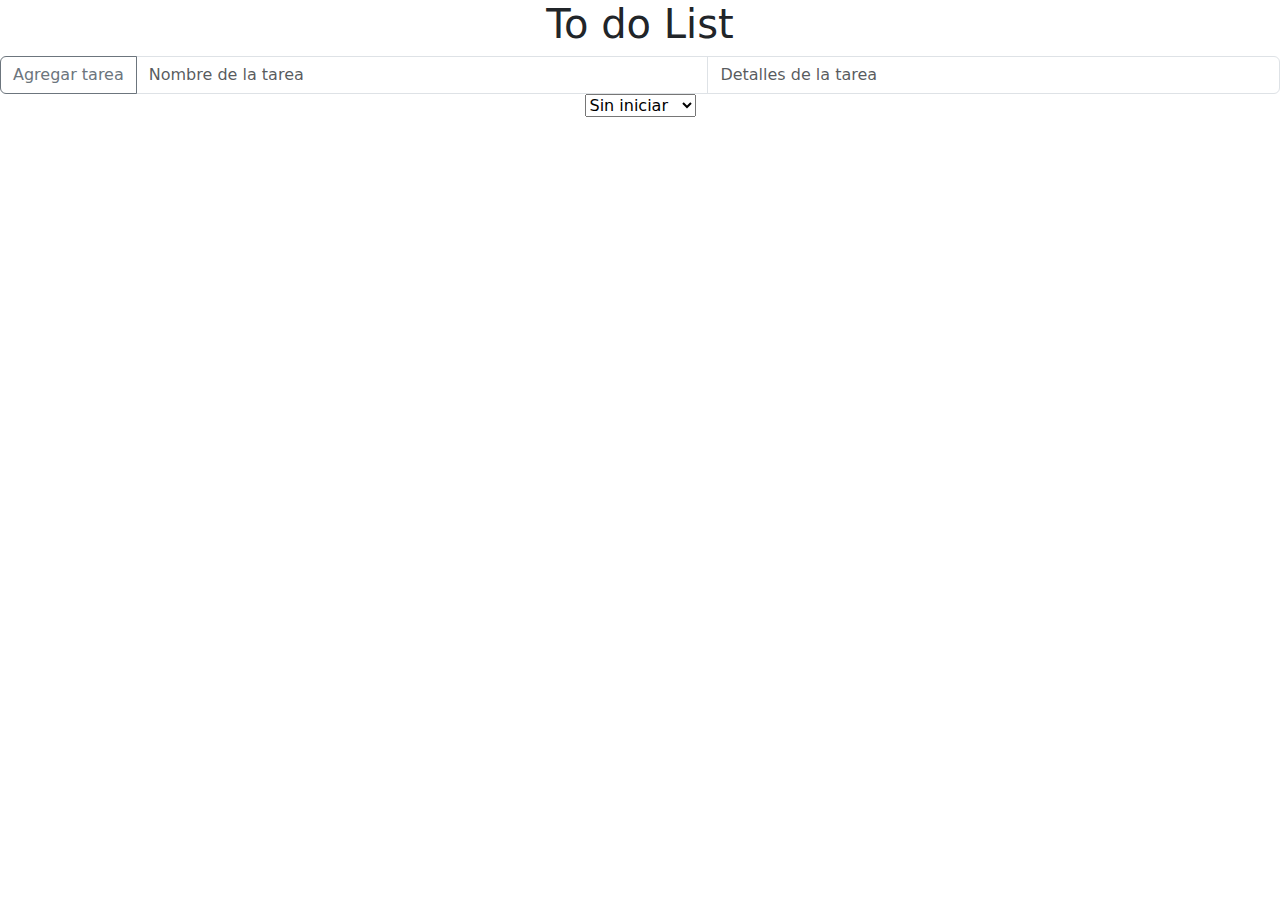
==== index.html @ c1882a9c "subi el index" ====
<!DOCTYPE html>
<html lang="es">
<head>
    <meta charset="UTF-8">
    <meta name="viewport" content="width=device-width, initial-scale=1.0">
    <title>To do list</title>
    <link href="https://cdn.jsdelivr.net/npm/bootstrap@5.3.3/dist/css/bootstrap.min.css" rel="stylesheet" integrity="sha384-QWTKZyjpPEjISv5WaRU9OFeRpok6YctnYmDr5pNlyT2bRjXh0JMhjY6hW+ALEwIH" crossorigin="anonymous">
    <script src="https://cdn.jsdelivr.net/npm/bootstrap@5.3.3/dist/js/bootstrap.bundle.min.js" integrity="sha384-YvpcrYf0tY3lHB60NNkmXc5s9fDVZLESaAA55NDzOxhy9GkcIdslK1eN7N6jIeHz" crossorigin="anonymous"></script>
    <script src="To do list 2.1.js"></script>
</head>
<body>
    <div style="text-align: center;">
        <h1>To do List</h1>
        <div class="input-group">
            <button class="btn btn-outline-secondary" type="button" id="btnAdd">Agregar tarea</button>
            <input type="text" class="form-control" required id="nombreDeTarea" class="form-control" placeholder="Nombre de la tarea" aria-label="Nombre de la tarea">
            <input type="text" class="form-control" required id="detallesDeTarea" class="form-control" placeholder="Detalles de la tarea" aria-label="Detalles de la tarea">
        </div>

        <select id="estado">
            <option value="Sin iniciar">Sin iniciar</option>
            <option value="En proceso">En proceso</option>
            <option value="Terminada">Terminada</option>
        </select>   
    </div>

    <div class="container"></div>
        <div class="row">
            <div class="col-sm">
                <p id="listaActividadesSinIniciar"></p>
            </div>
            <div class="col-sm">
                <p id="listaActividadesEnProceso"></p>
            </div>
            <div class="col-sm">
                <p id="listaActividadesTerminada"></p>
            </div>
        </div>
    </div>

   

</body>
</html>
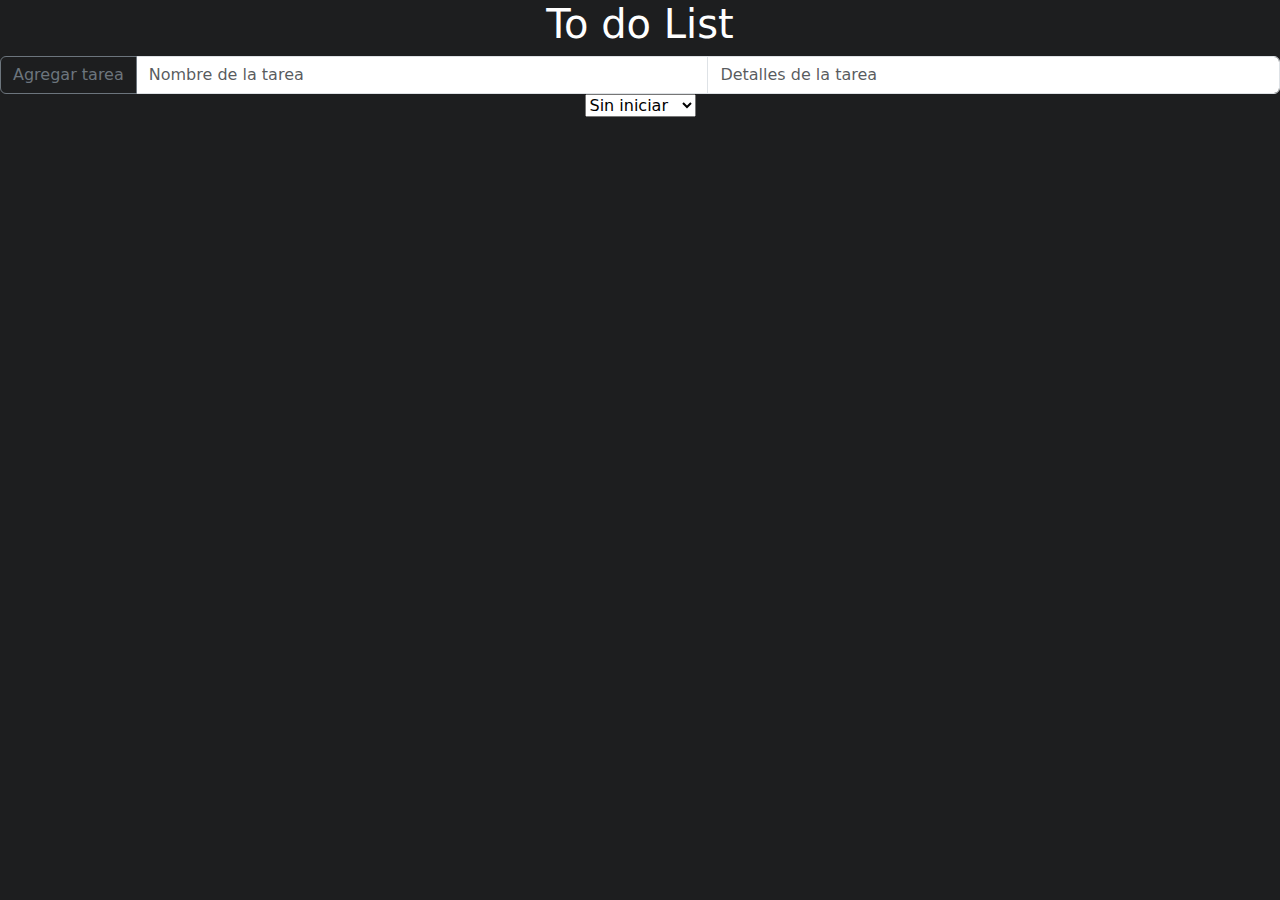
==== commit b141244e: "mejora de la pagina (agregue un boton para borrar)" ====
--- a/index.html
+++ b/index.html
@@ -8,9 +8,10 @@
     <script src="https://cdn.jsdelivr.net/npm/bootstrap@5.3.3/dist/js/bootstrap.bundle.min.js" integrity="sha384-YvpcrYf0tY3lHB60NNkmXc5s9fDVZLESaAA55NDzOxhy9GkcIdslK1eN7N6jIeHz" crossorigin="anonymous"></script>
     <script src="To do list 2.1.js"></script>
 </head>
-<body>
+<body style="background-color: rgb(29, 30, 31);">
+<div>
     <div style="text-align: center;">
-        <h1>To do List</h1>
+        <h1 style="color: white;">To do List</h1>
         <div class="input-group">
             <button class="btn btn-outline-secondary" type="button" id="btnAdd">Agregar tarea</button>
             <input type="text" class="form-control" required id="nombreDeTarea" class="form-control" placeholder="Nombre de la tarea" aria-label="Nombre de la tarea">
@@ -37,8 +38,6 @@
             </div>
         </div>
     </div>
-
-   
-
+</div>
 </body>
 </html>